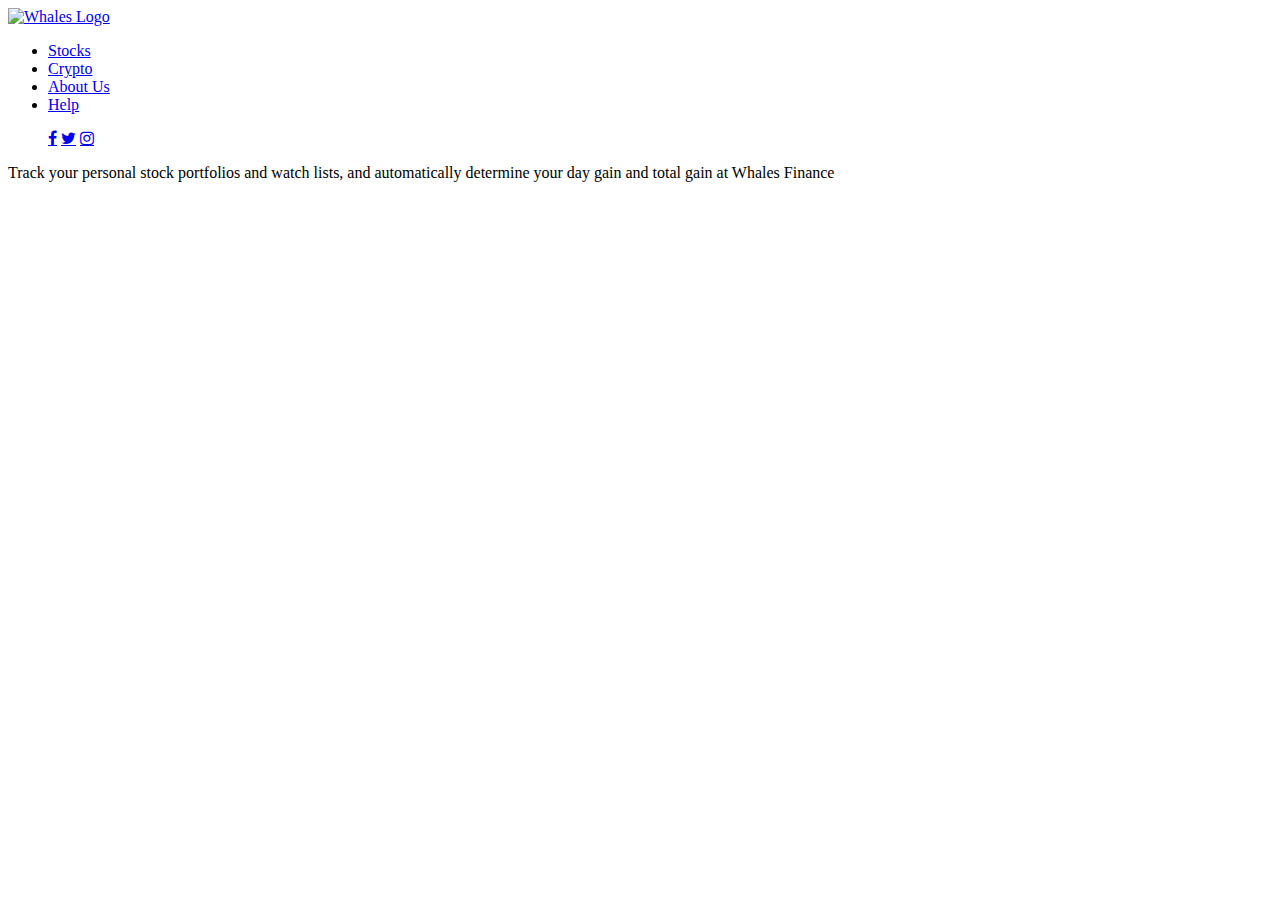
==== html/index.html @ 2cf477ab "first commit -added html" ====
<!DOCTYPE html>
<html lang="en">
  <head>
    <meta charset="UTF-8" />
    <meta http-equiv="X-UA-Compatible" content="IE=edge" />
    <meta name="viewport" content="width=device-width, initial-scale=1.0" />
    <!-- insert bootstrap -->
    <link
      href="https://cdn.jsdelivr.net/npm/bootstrap@5.1.3/dist/css/bootstrap.min.css"
      rel="stylesheet"
      integrity="sha384-1BmE4kWBq78iYhFldvKuhfTAU6auU8tT94WrHftjDbrCEXSU1oBoqyl2QvZ6jIW3"
      crossorigin="anonymous"
    />
    <!-- link social media icons -->
    <link
      rel="stylesheet"
      href="https://cdnjs.cloudflare.com/ajax/libs/font-awesome/4.7.0/css/font-awesome.min.css"
    />
    <!-- Insert Local CSS -->
    <link rel="stylesheet" href="../css/landingPage.css" />
    <title>Whales Opening Page</title>
  </head>
  <body>
    <header id="landingPage">
      <a class="nav-link active" href="index.html"
        ><img src="../images/whaleslogo.jpg" alt="Whales Logo" width="100px"
      /></a>
      <!-- <img src="../images/whaleslogo.jpg" alt="Whales Logo" width="100px" class="" /> -->
      <!-- <h1 class="brand" href="#">Whales</h1> -->
      <nav>
        <ul class="nav nav-pills">
          <li class="nav-item">
            <a class="nav-link" href="stocks.html">Stocks</a>
          </li>
          <li class="nav-item">
            <a class="nav-link active" href="crypto.html">Crypto</a>
          </li>
          <li class="nav-item">
            <a class="nav-link" href="aboutus.html">About Us</a>
          </li>
          <li class="nav-item">
            <a class="nav-link" href="help.html">Help</a>
          </li>
        </ul>
        <ul class="social-media-nav">
          <a
            href="https://www.facebook.com/profile.php?id=100077288745567"
            class="fa fa-facebook"
            target="_blank"
          ></a>
          <a
            href="https://twitter.com/Stock_Whales"
            class="fa fa-twitter"
            target="_blank"
          ></a>
          <a
            href="https://www.instagram.com/stock_whales/"
            class="fa fa-instagram"
            target="_blank"
          ></a>
      </nav>
      <p class="content">
        Track your personal stock portfolios and watch lists, and automatically
        determine your day gain and total gain at Whales Finance
      </p>
    </header>
  </body>
</html>
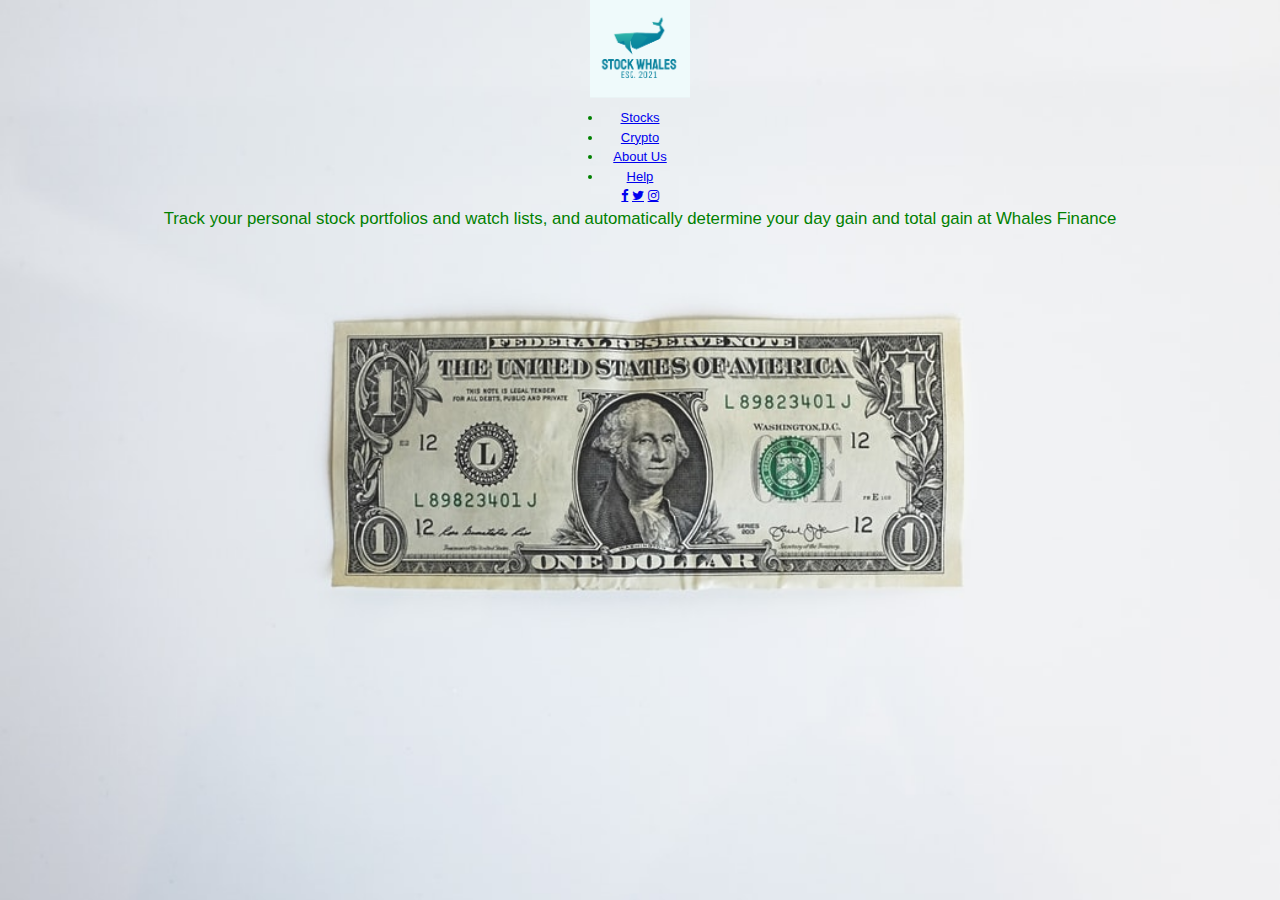
==== commit 3a241a9a: "Made a Fully Functiioing Card for stocks" ====
--- a/html/index.html
+++ b/html/index.html
@@ -30,16 +30,16 @@
       <nav>
         <ul class="nav nav-pills">
           <li class="nav-item">
-            <a class="nav-link" href="stocks.html">Stocks</a>
+            <a class="nav-link active" href="stocks.html">Stocks</a>
           </li>
           <li class="nav-item">
             <a class="nav-link active" href="crypto.html">Crypto</a>
           </li>
           <li class="nav-item">
-            <a class="nav-link" href="aboutus.html">About Us</a>
+            <a class="nav-link active" href="aboutus.html">About Us</a>
           </li>
           <li class="nav-item">
-            <a class="nav-link" href="help.html">Help</a>
+            <a class="nav-link active" href="help.html">Help</a>
           </li>
         </ul>
         <ul class="social-media-nav">
--- a/css/landingPage.css
+++ b/css/landingPage.css
@@ -0,0 +1,45 @@
+* {
+  margin: 0;
+  padding: 0;
+}
+body {
+  padding: 0;
+  margin: 0;
+  border: 0;
+
+  font-family: Arial, Helvetica, sans-serif;
+  font-size: 24px;
+  color: green;
+  line-height: 1.5;
+}
+/* landing page */
+#landingPage {
+  background-image: url(../images/background.jpg);
+  background-size: cover;
+  background-position: center;
+  height: 100vh;
+  display: flex;
+  flex-direction: column;
+  justify-content: first baseline;
+  text-align: center;
+  background-attachment: fixed;
+}
+nav {
+  display: inline;
+  align-self: center;
+  font-size: small;
+}
+.nav-item {
+  padding: 0px 10px;
+}
+
+.social-media-nav {
+  align-self: center;
+}
+
+h1 {
+  font-size: 3em;
+}
+.content {
+  font-size: 0.7em;
+}
